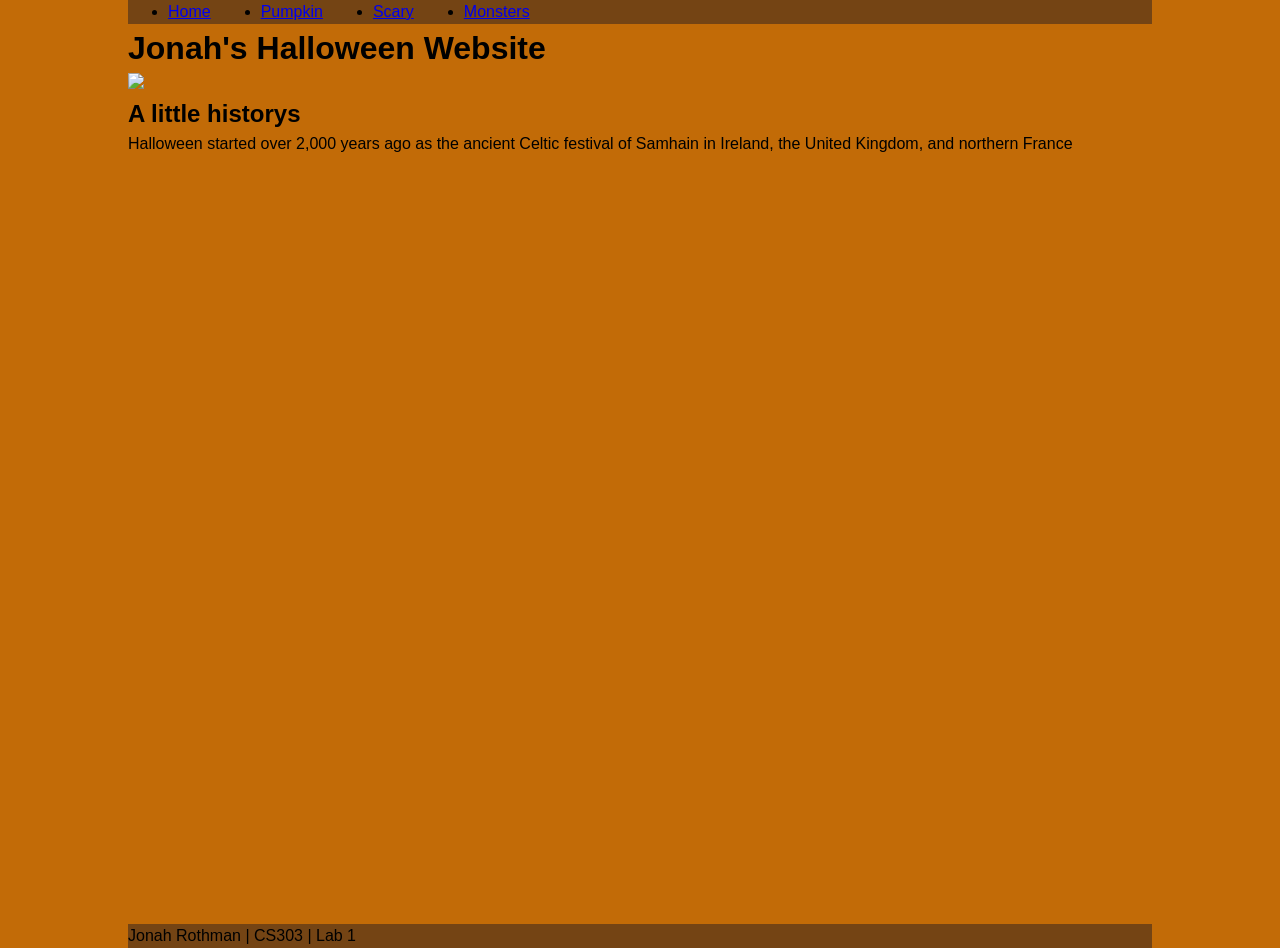
==== index.html @ def8e631 "Add files via upload" ====
<!DOCTYPE html>
<html lang="en">
<head>
    <meta charset="UTF-8">
    <title>Hallowween Website</title>
    <link rel="stylesheet" href="style.css">
</head>
<div>
    <header>
        <nav>
            <ul>
                <li><a href="index.html">Home</a></li>
                <li><a href="pumpkin.html">Pumpkin</a></li>
                <li><a href= “”> Scary </a></li>
                <li><a href= “”> Monsters </a></li>
            </ul>
        </nav>
    </header>
    <main>
        <h1>Jonah's Halloween Website</h1>
        <img src="https://encrypted-tbn0.gstatic.com/images?q=tbn:ANd9GcQVi9mn7CssV2cZAYccwiN-_icPShKDsu1O7dyrcnBPa_eatMMr">
        <h2>A little historys</h2>
        <p> Halloween started over 2,000 years ago as the ancient Celtic festival of Samhain in Ireland, the United Kingdom, and northern France</p>
    </main>
    <footer>
        <p> Jonah Rothman | CS303 | Lab 1</p>
    </footer>
</div>
---- style.css ----
* {
    margin: 0;
}

body {
    font: 16px/1.5 Arial, sans-serif;
    background: #c26b07;
}

div {
    width: 80vw;
    margin: auto;
}

main {
    min-height: 100vh;
}

header, footer {
    background: #744414;
}

img {
    max-width: 80%;
    margin: auto;
}

nav ul {
    display: flex;
    align-items: center;
    margin: auto;
    gap: 50px;
}
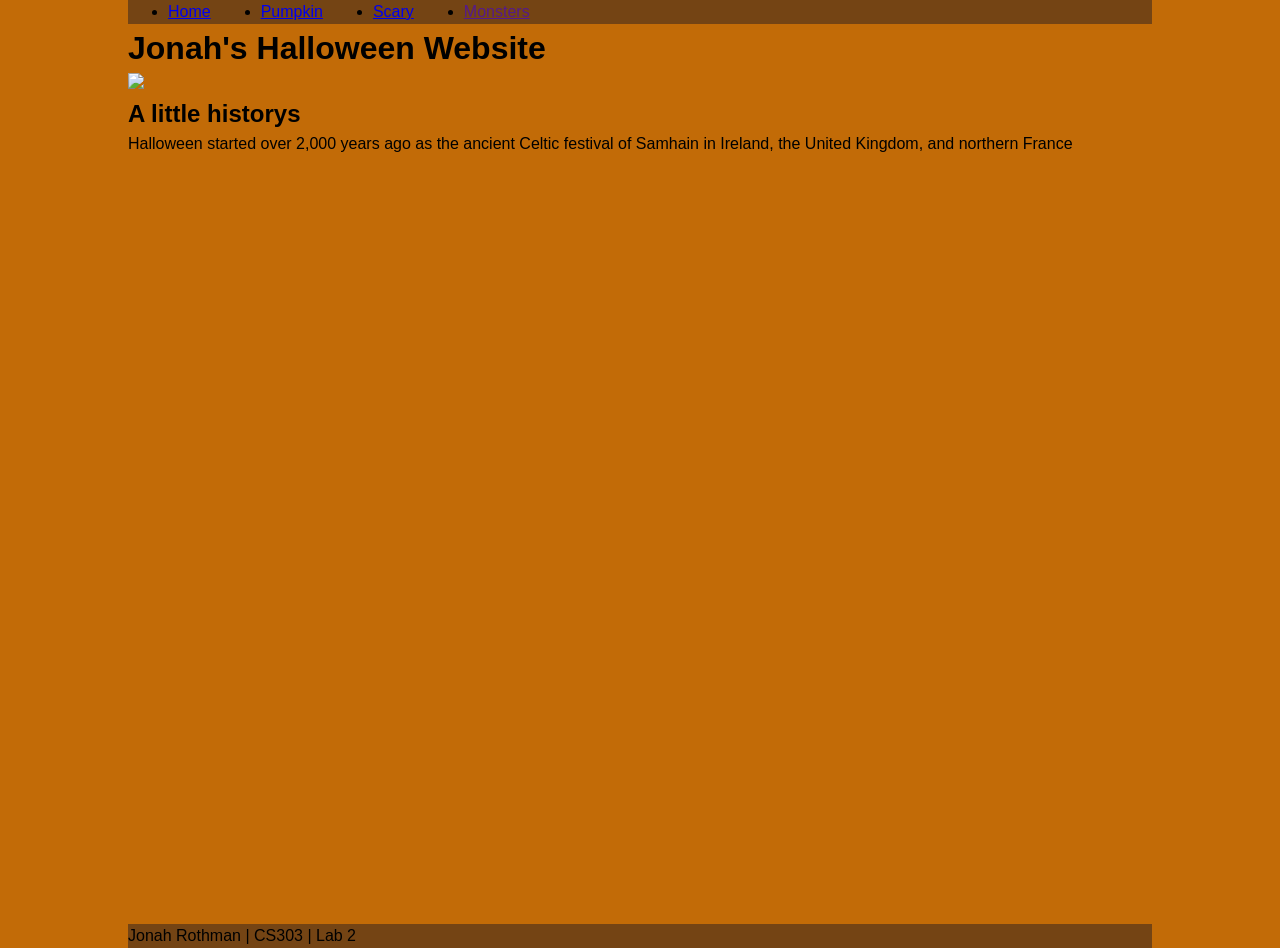
==== commit 595af7d0: "Lab2" ====
--- a/index.html
+++ b/index.html
@@ -2,7 +2,9 @@
 <html lang="en">
 <head>
     <meta charset="UTF-8">
+    <meta name="viewport" content="width=device-width, initial-scale=1.0">
     <title>Hallowween Website</title>
+    <link href="https://fonts.googleapis.com/css2?family=Creepster&family=Roboto&display=swap" rel="stylesheet">
     <link rel="stylesheet" href="style.css">
 </head>
 <div>
@@ -11,8 +13,8 @@
             <ul>
                 <li><a href="index.html">Home</a></li>
                 <li><a href="pumpkin.html">Pumpkin</a></li>
-                <li><a href= “”> Scary </a></li>
-                <li><a href= “”> Monsters </a></li>
+                <li><a href="dis-2.html">Scary</a></li>
+                <li><a href="">Monsters</a></li>
             </ul>
         </nav>
     </header>
@@ -23,6 +25,6 @@
         <p> Halloween started over 2,000 years ago as the ancient Celtic festival of Samhain in Ireland, the United Kingdom, and northern France</p>
     </main>
     <footer>
-        <p> Jonah Rothman | CS303 | Lab 1</p>
+        <p> Jonah Rothman | CS303 | Lab 2</p>
     </footer>
-</div>+</div>
